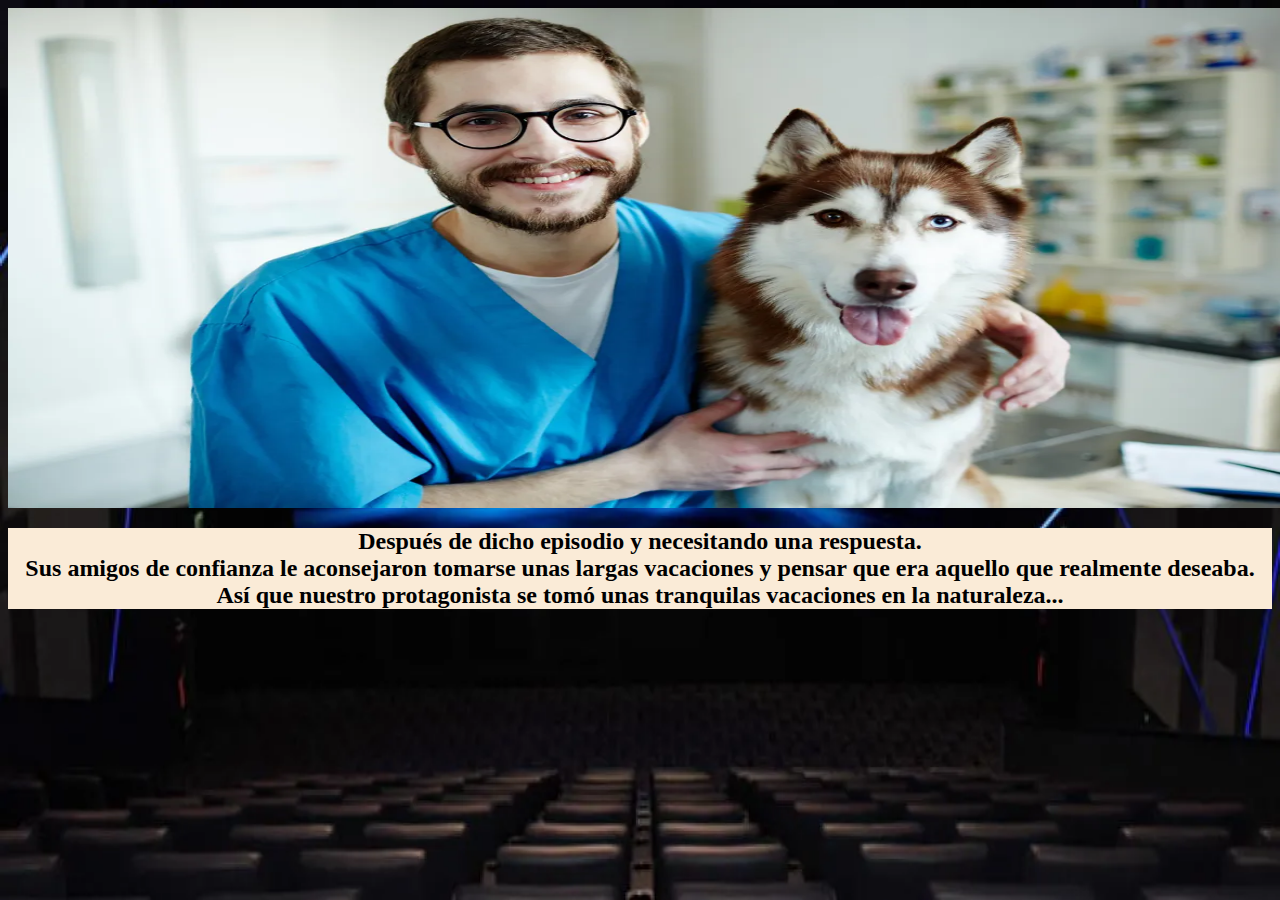
==== html/doctor.html @ 814e0bfc "Change Photos and PDF" ====
<!DOCTYPE html>
<html lang="en">

<head>
    <meta charset="UTF-8">
    <meta http-equiv="X-UA-Compatible" content="IE=edge">
    <meta name="viewport" content="width=device-width, initial-scale=1.0">
    <link rel="icon" href="../images/favicon.jfif" type="image/jfif" />
    <link rel="stylesheet" type="text/css" href="../css/doctor.css" />
    <title>Bienvenido a mi Mundo</title>

</head>

<body>
    <div id="contenedor">
        
    </div>
    <h2>Después de dicho episodio y necesitando una respuesta.<br>Sus amigos de confianza le aconsejaron tomarse unas largas vacaciones y pensar que era aquello que realmente deseaba.<br> Así que nuestro protagonista se tomó unas tranquilas vacaciones en la naturaleza... </h2>
    
    <script>
        setTimeout(function(){ 
        window.location.href ='pesca.html';
    },13000);
    </script>

    
</body>

</html>
---- css/doctor.css ----
body{
    background-image: url(../images/cineoscuro.webp) ;
    background-repeat:no-repeat;background-size: 100% 100%;background-attachment:fixed;
}
body h1{
    background-color: antiquewhite;
    text-align: center;
    
    
}
body h2{
    background-color: antiquewhite;
    text-align: center;
    
}
#contenedor{
    overflow: hidden;
    background-image: url(../images/veterinario.webp) ;
    background-repeat:no-repeat;background-size: 1300px 500px;
    position:relative;
    width: 1300px;
    height: 500px;
    margin: 0 auto;
}
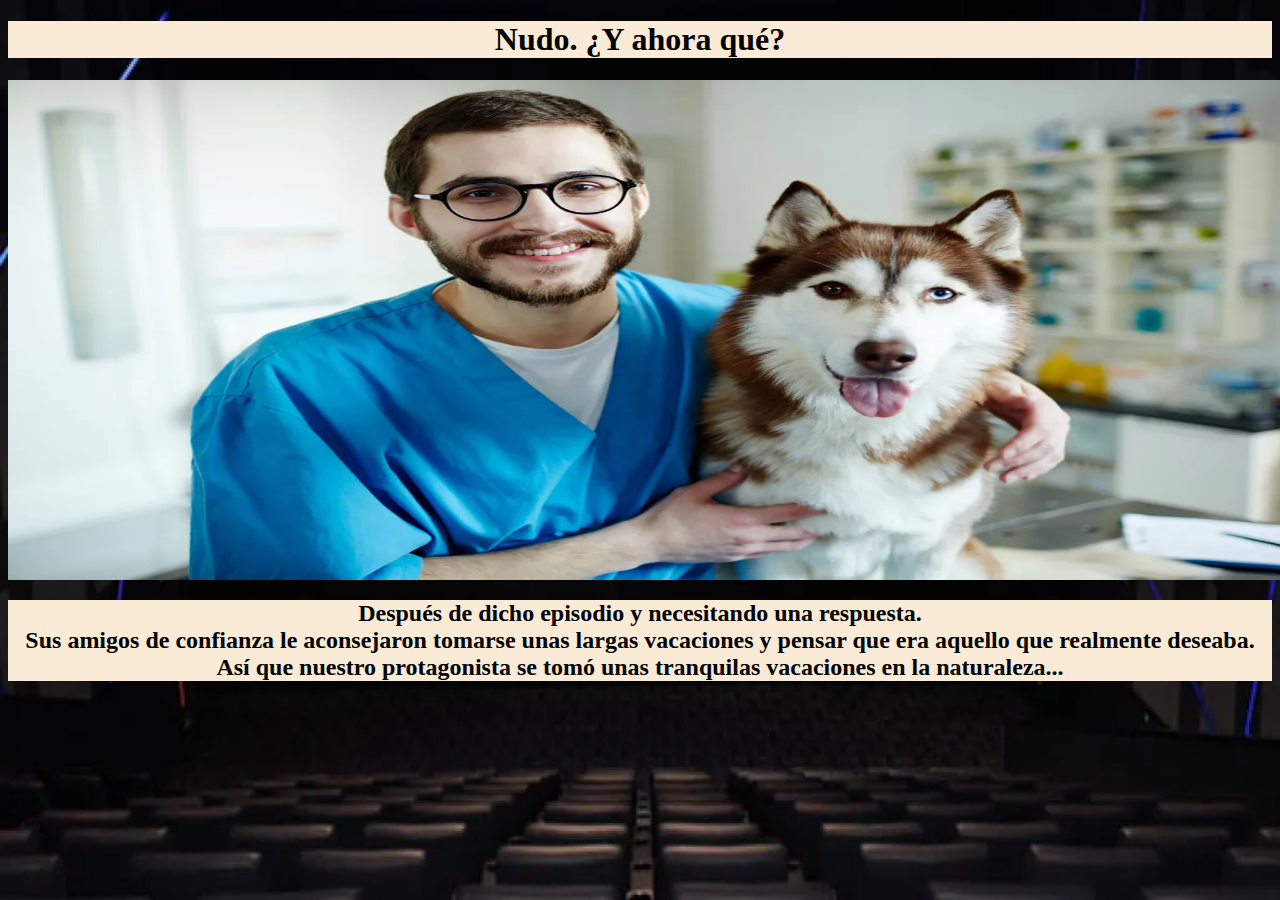
==== commit c4775824: "Change wrongs h1" ====
--- a/html/doctor.html
+++ b/html/doctor.html
@@ -12,6 +12,7 @@
 </head>
 
 <body>
+    <h1>Nudo. ¿Y ahora qué?</h1>
     <div id="contenedor">
         
     </div>
